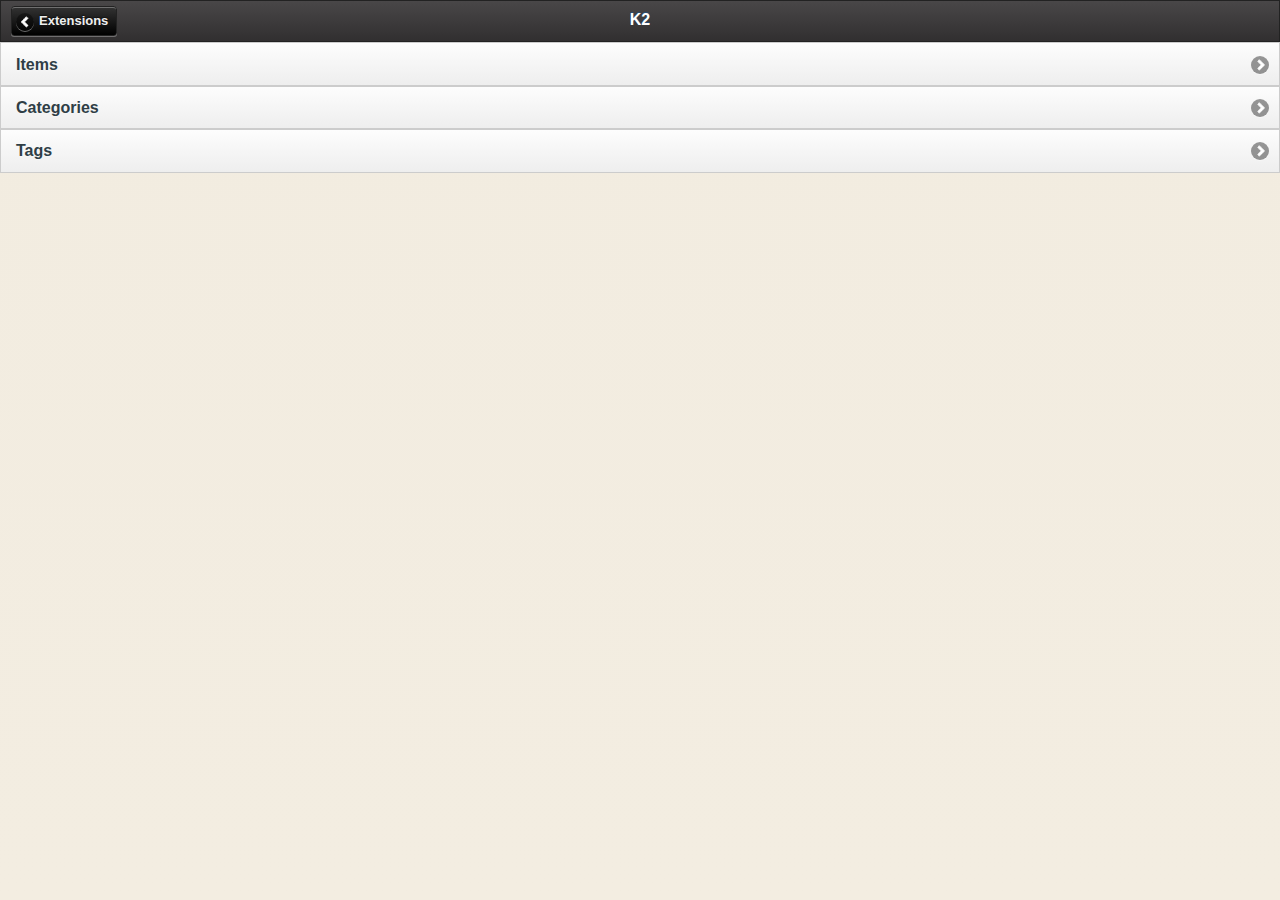
==== www/k2/index.html @ 9182a8a7 "Adding K2 plugin, only temporary" ====
<!DOCTYPE HTML>
<html>
<head>
	<meta charset="utf-8">
	<meta name="viewport" content="width=device-width, initial-scale=1">
	<title></title>
	<script type="text/javascript" charset="utf-8" src="../assets/js/loader.js"></script>
</head>
<body>
	<div data-role="page" id="page-k2">

		<div data-role="header" data-theme="b" data-position="fixed">
			<a href="../extensions.html" data-ajax="false" data-icon="arrow-l">Extensions</a>
			<h1>K2</h1>
		</div><!-- /header -->

		<div data-role="content">
			<div id="k2-list">
				<ul data-role="listview">
					<li><a href="items.html">Items</a></li>
					<li><a href="categories.html">Categories</a></li>
					<li><a href="tags.html">Tags</a></li>
				</ul>
			</div>
		</div><!-- /content -->
	</div><!-- /page -->

</body>
</html>
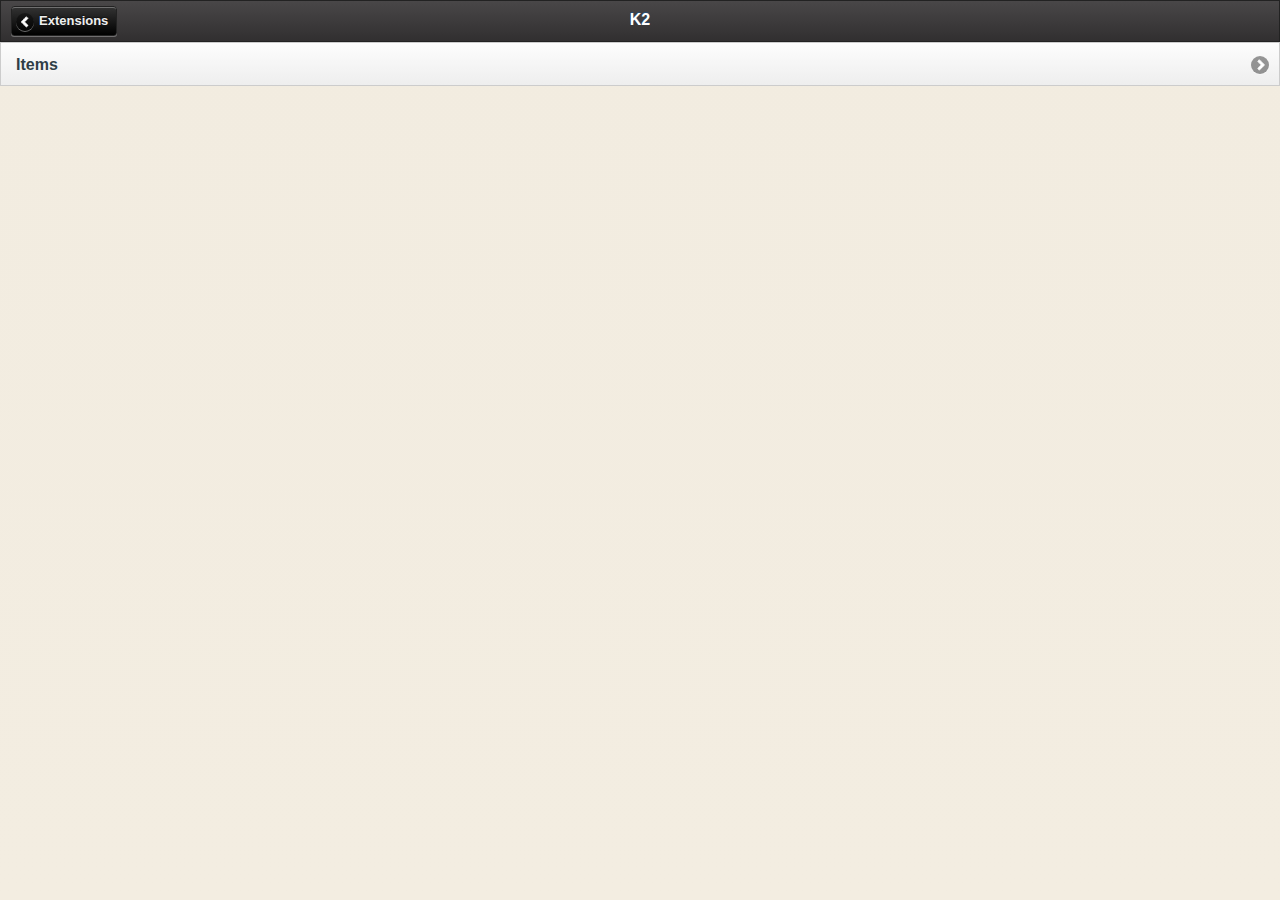
==== commit 3038c21f: "Added ability to load API plugins dynamically." ====
--- a/www/k2/index.html
+++ b/www/k2/index.html
@@ -4,6 +4,11 @@
 	<meta charset="utf-8">
 	<meta name="viewport" content="width=device-width, initial-scale=1">
 	<title></title>
+	<script type="text/javascript" charset="utf-8">
+		var jm_assets = [];
+		jm_assets['css'] = ['assets/css/token-input.css', 'assets/css/token-input-facebook.css'];
+		jm_assets['js'] = ['assets/js/jquery.tokeninput.js'];
+	</script>
 	<script type="text/javascript" charset="utf-8" src="../assets/js/loader.js"></script>
 </head>
 <body>
@@ -18,8 +23,7 @@
 			<div id="k2-list">
 				<ul data-role="listview">
 					<li><a href="items.html">Items</a></li>
-					<li><a href="categories.html">Categories</a></li>
-					<li><a href="tags.html">Tags</a></li>
+					<!-- You can add links to different parts of your component here -->
 				</ul>
 			</div>
 		</div><!-- /content -->
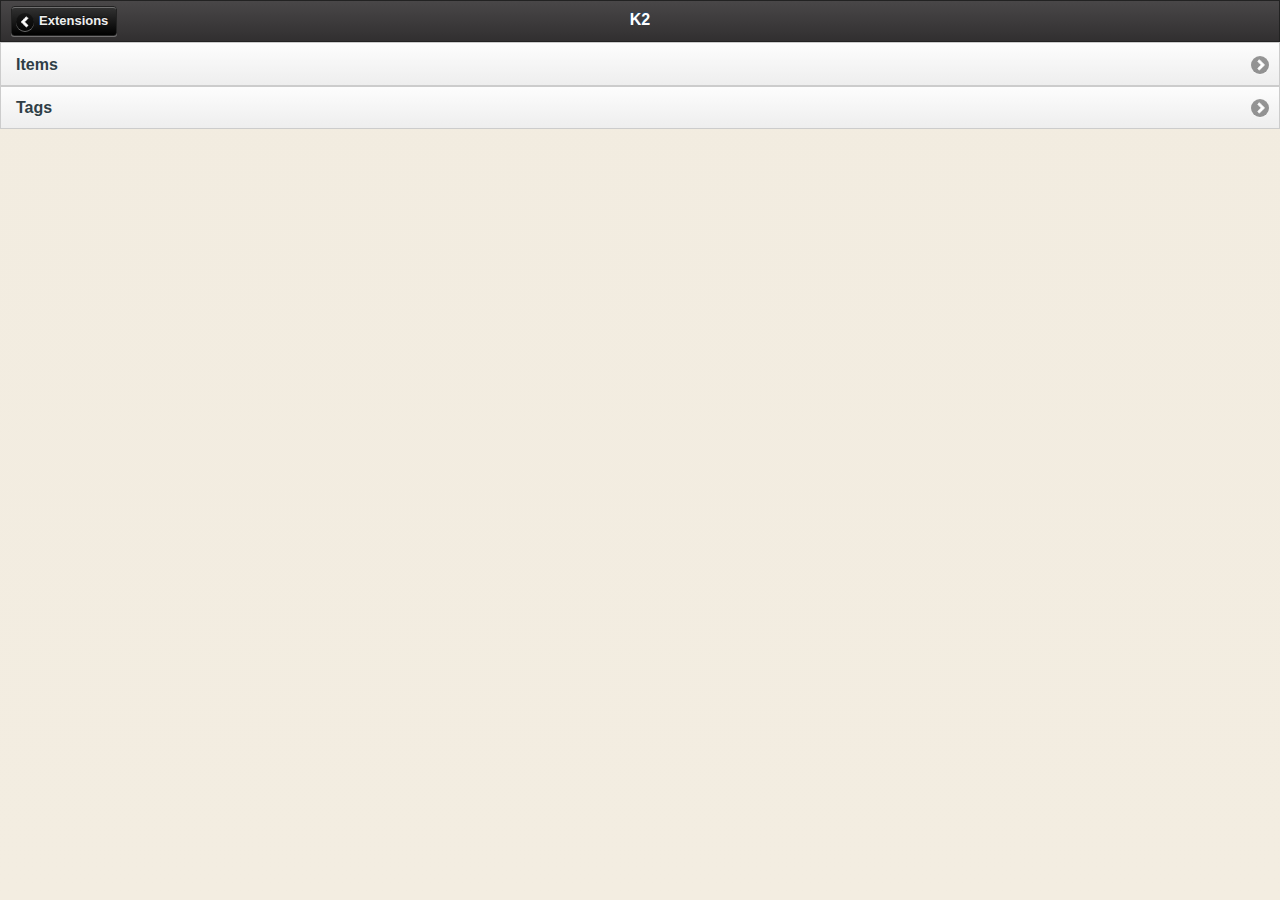
==== commit 79b1c404: "Added ability to manage tags. View/add/edit/delete" ====
--- a/www/k2/index.html
+++ b/www/k2/index.html
@@ -5,6 +5,7 @@
 	<meta name="viewport" content="width=device-width, initial-scale=1">
 	<title></title>
 	<script type="text/javascript" charset="utf-8">
+		// Add your custom assets here, they will be added after the jomMobile framework
 		var jm_assets = [];
 		jm_assets['css'] = ['assets/css/token-input.css', 'assets/css/token-input-facebook.css'];
 		jm_assets['js'] = ['assets/js/jquery.tokeninput.js'];
@@ -15,6 +16,7 @@
 	<div data-role="page" id="page-k2">
 
 		<div data-role="header" data-theme="b" data-position="fixed">
+			<!-- Do not change the path to the extensions.html, you must have data-ajax="false" -->
 			<a href="../extensions.html" data-ajax="false" data-icon="arrow-l">Extensions</a>
 			<h1>K2</h1>
 		</div><!-- /header -->
@@ -23,6 +25,7 @@
 			<div id="k2-list">
 				<ul data-role="listview">
 					<li><a href="items.html">Items</a></li>
+					<li><a href="tags.html">Tags</a></li>
 					<!-- You can add links to different parts of your component here -->
 				</ul>
 			</div>
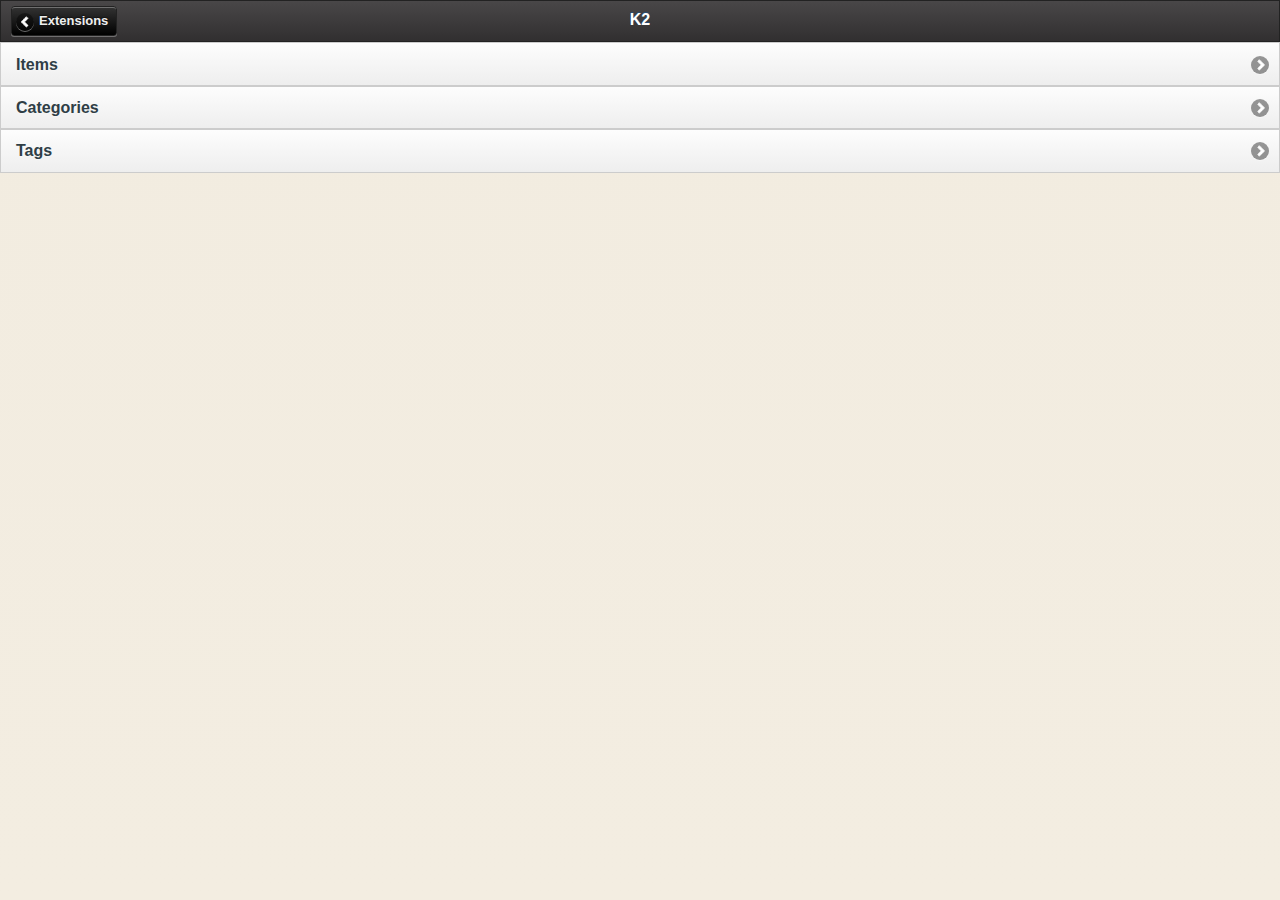
==== commit 5b2a0f93: "Added ability to load category and categories" ====
--- a/www/k2/index.html
+++ b/www/k2/index.html
@@ -25,6 +25,7 @@
 			<div id="k2-list">
 				<ul data-role="listview">
 					<li><a href="items.html">Items</a></li>
+					<li><a href="categories.html">Categories</a></li>
 					<li><a href="tags.html">Tags</a></li>
 					<!-- You can add links to different parts of your component here -->
 				</ul>
